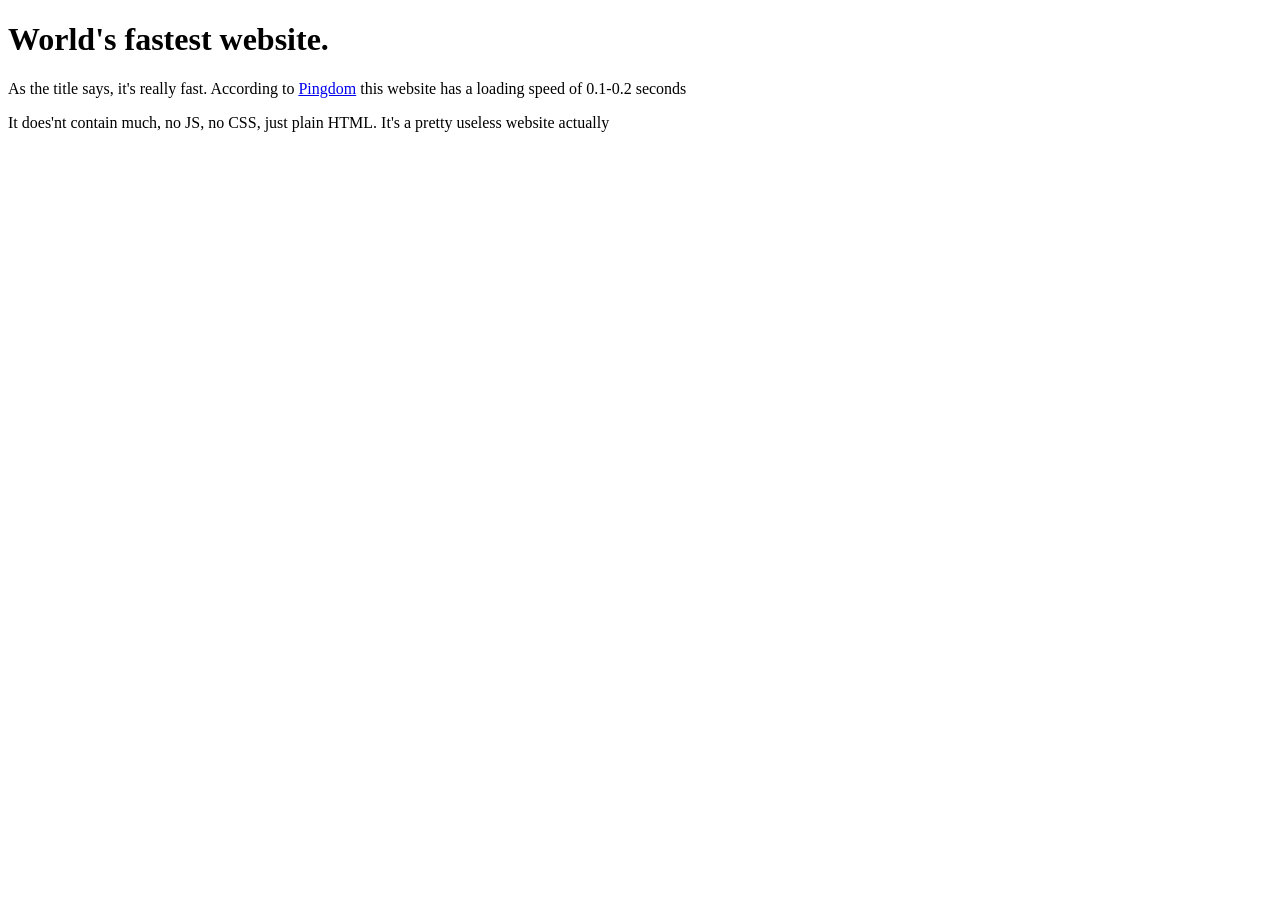
==== fast/index.html @ 138f98dc "Update index.html" ====
<!doctype html>
<html ⚡ lang="en">
 <head> 
  <meta charset="utf-8"> 
  <meta name="viewport" content="width=device-width, initial-scale=1.0"> 
  <title>WFW — World's Fastest Website</title> 
  <meta name="title" content="WFW — World's Fastest Website"> 
  <meta name="description" content="This is the fastest website on the internet with loading speed as low as 0.1 seconds according to Pingdom. It doesn't contain much."> 
  <script async src="https://cdn.ampproject.org/v0.js"></script>
  <link rel="canonical" href="https://niton.me/fast/">
  <style amp-boilerplate>body{-webkit-animation:-amp-start 8s steps(1,end) 0s 1 normal both;-moz-animation:-amp-start 8s steps(1,end) 0s 1 normal both;-ms-animation:-amp-start 8s steps(1,end) 0s 1 normal both;animation:-amp-start 8s steps(1,end) 0s 1 normal both}@-webkit-keyframes -amp-start{from{visibility:hidden}to{visibility:visible}}@-moz-keyframes -amp-start{from{visibility:hidden}to{visibility:visible}}@-ms-keyframes -amp-start{from{visibility:hidden}to{visibility:visible}}@-o-keyframes -amp-start{from{visibility:hidden}to{visibility:visible}}@keyframes -amp-start{from{visibility:hidden}to{visibility:visible}}</style><noscript><style amp-boilerplate>body{-webkit-animation:none;-moz-animation:none;-ms-animation:none;animation:none}</style></noscript>
 </head> 
 <body> 
  <h1>World's fastest website.</h1> 
  <p>As the title says, it's really fast. 
  According to <a href="https://tools.pingdom.com/" target="_blank">Pingdom</a> this website has a loading speed of 0.1-0.2 seconds</p> 
  <p> It does'nt contain much, no JS, no CSS, just plain HTML. It's a pretty useless website actually </p> 
 </body>
</html>
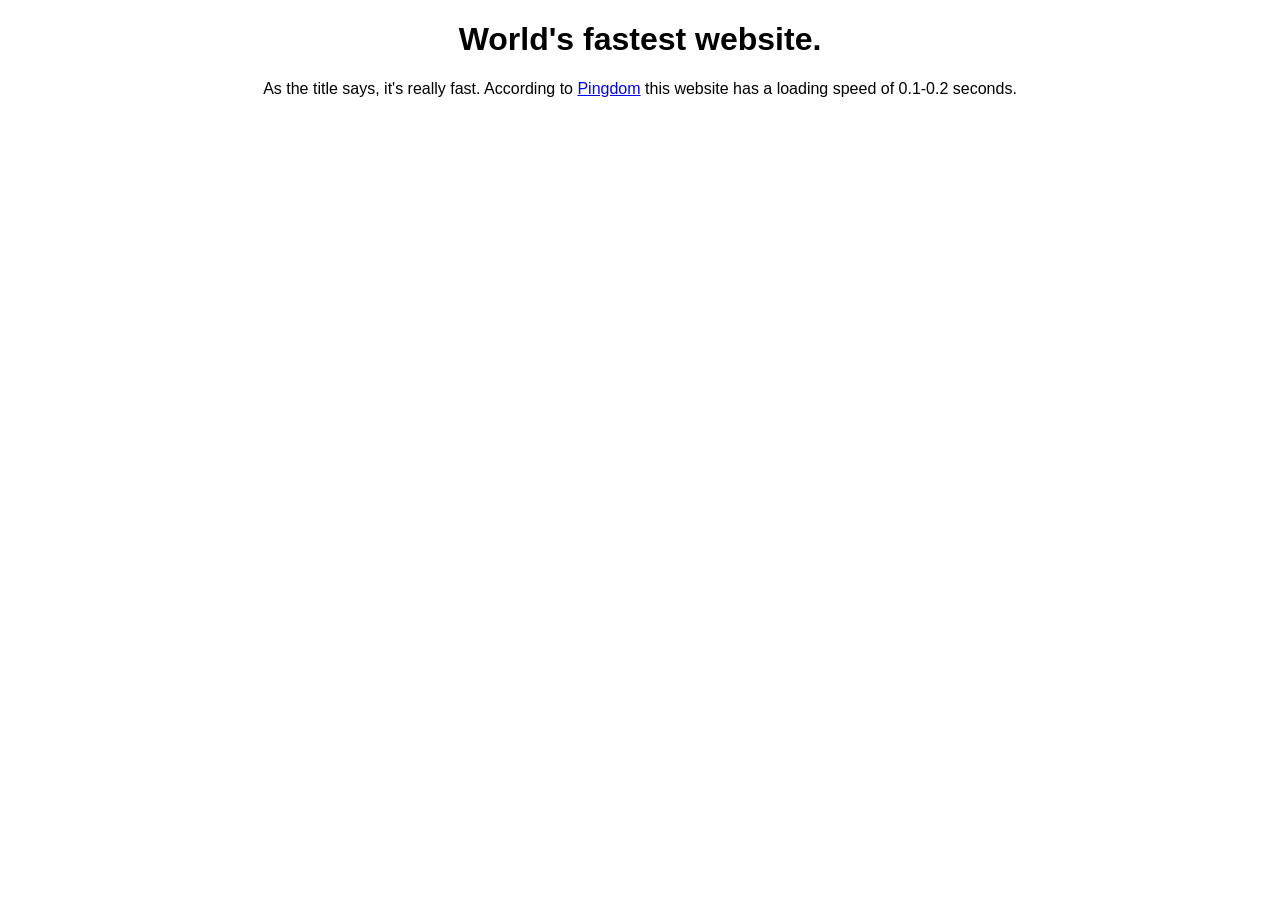
==== commit 83ed150d: "Update index.html" ====
--- a/fast/index.html
+++ b/fast/index.html
@@ -1,19 +1,31 @@
 <!doctype html>
-<html ⚡ lang="en">
- <head> 
+<html lang="en"⚡>
+ <head>
   <meta charset="utf-8"> 
-  <meta name="viewport" content="width=device-width, initial-scale=1.0"> 
-  <title>WFW — World's Fastest Website</title> 
+  <title>World's Fastest Website</title> 
   <meta name="title" content="WFW — World's Fastest Website"> 
   <meta name="description" content="This is the fastest website on the internet with loading speed as low as 0.1 seconds according to Pingdom. It doesn't contain much."> 
-  <script async src="https://cdn.ampproject.org/v0.js"></script>
-  <link rel="canonical" href="https://niton.me/fast/">
-  <style amp-boilerplate>body{-webkit-animation:-amp-start 8s steps(1,end) 0s 1 normal both;-moz-animation:-amp-start 8s steps(1,end) 0s 1 normal both;-ms-animation:-amp-start 8s steps(1,end) 0s 1 normal both;animation:-amp-start 8s steps(1,end) 0s 1 normal both}@-webkit-keyframes -amp-start{from{visibility:hidden}to{visibility:visible}}@-moz-keyframes -amp-start{from{visibility:hidden}to{visibility:visible}}@-ms-keyframes -amp-start{from{visibility:hidden}to{visibility:visible}}@-o-keyframes -amp-start{from{visibility:hidden}to{visibility:visible}}@keyframes -amp-start{from{visibility:hidden}to{visibility:visible}}</style><noscript><style amp-boilerplate>body{-webkit-animation:none;-moz-animation:none;-ms-animation:none;animation:none}</style></noscript>
- </head> 
- <body> 
+  
+  <link rel="canonical" href="index.html"> 
+  <meta name="viewport" content="width=device-width"> 
+  <style amp-boilerplate>body{-webkit-animation:-amp-start 8s steps(1,end) 0s 1 normal both;-moz-animation:-amp-start 8s steps(1,end) 0s 1 normal both;-ms-animation:-amp-start 8s steps(1,end) 0s 1 normal both;animation:-amp-start 8s steps(1,end) 0s 1 normal both}@-webkit-keyframes -amp-start{from{visibility:hidden}to{visibility:visible}}@-moz-keyframes -amp-start{from{visibility:hidden}to{visibility:visible}}@-ms-keyframes -amp-start{from{visibility:hidden}to{visibility:visible}}@-o-keyframes -amp-start{from{visibility:hidden}to{visibility:visible}}@keyframes -amp-start{from{visibility:hidden}to{visibility:visible}}</style>
+  <noscript>
+   <style amp-boilerplate>body{-webkit-animation:none;-moz-animation:none;-ms-animation:none;animation:none}</style>
+  </noscript> 
+  <script async src="https://cdn.ampproject.org/v0.js"></script> 
+
+<style>
+  body { font-family: sans-serif; text-align: center; } 
+  .main { max-with: 600px; margin:0 auto; } 
+</style>
+</head> 
+ <body>
+   <div class="main">
   <h1>World's fastest website.</h1> 
   <p>As the title says, it's really fast. 
-  According to <a href="https://tools.pingdom.com/" target="_blank">Pingdom</a> this website has a loading speed of 0.1-0.2 seconds</p> 
-  <p> It does'nt contain much, no JS, no CSS, just plain HTML. It's a pretty useless website actually </p> 
+  According to 
+  <a href="https://tools.pingdom.com/" target="_blank">Pingdom</a> 
+  this website has a loading speed of 0.1-0.2 seconds.</p> 
+  </div>
  </body>
 </html>
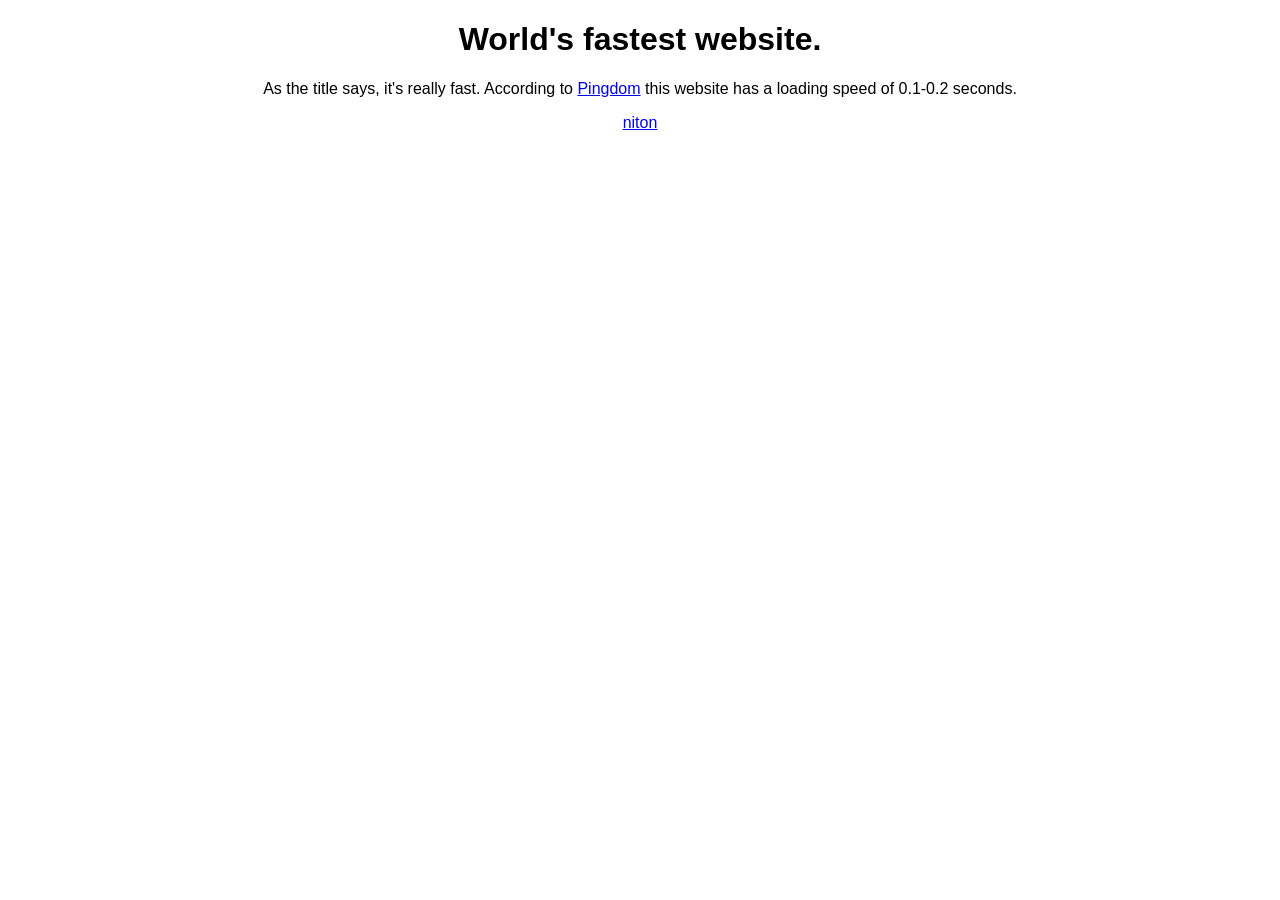
==== commit 9873478a: "Update index.html" ====
--- a/fast/index.html
+++ b/fast/index.html
@@ -6,7 +6,7 @@
   <meta name="title" content="WFW — World's Fastest Website"> 
   <meta name="description" content="This is the fastest website on the internet with loading speed as low as 0.1 seconds according to Pingdom. It doesn't contain much."> 
   
-  <link rel="canonical" href="index.html"> 
+  <link rel="canonical" href="https://niton.me/fast/"> 
   <meta name="viewport" content="width=device-width"> 
   <style amp-boilerplate>body{-webkit-animation:-amp-start 8s steps(1,end) 0s 1 normal both;-moz-animation:-amp-start 8s steps(1,end) 0s 1 normal both;-ms-animation:-amp-start 8s steps(1,end) 0s 1 normal both;animation:-amp-start 8s steps(1,end) 0s 1 normal both}@-webkit-keyframes -amp-start{from{visibility:hidden}to{visibility:visible}}@-moz-keyframes -amp-start{from{visibility:hidden}to{visibility:visible}}@-ms-keyframes -amp-start{from{visibility:hidden}to{visibility:visible}}@-o-keyframes -amp-start{from{visibility:hidden}to{visibility:visible}}@keyframes -amp-start{from{visibility:hidden}to{visibility:visible}}</style>
   <noscript>
@@ -14,7 +14,7 @@
   </noscript> 
   <script async src="https://cdn.ampproject.org/v0.js"></script> 
 
-<style>
+<style amp-custom>
   body { font-family: sans-serif; text-align: center; } 
   .main { max-with: 600px; margin:0 auto; } 
 </style>
@@ -25,7 +25,9 @@
   <p>As the title says, it's really fast. 
   According to 
   <a href="https://tools.pingdom.com/" target="_blank">Pingdom</a> 
-  this website has a loading speed of 0.1-0.2 seconds.</p> 
+  this website has a loading speed of 0.1-0.2 seconds.</p>
+
+<p><a href="https://niton.me/">niton</a></p>
   </div>
  </body>
 </html>
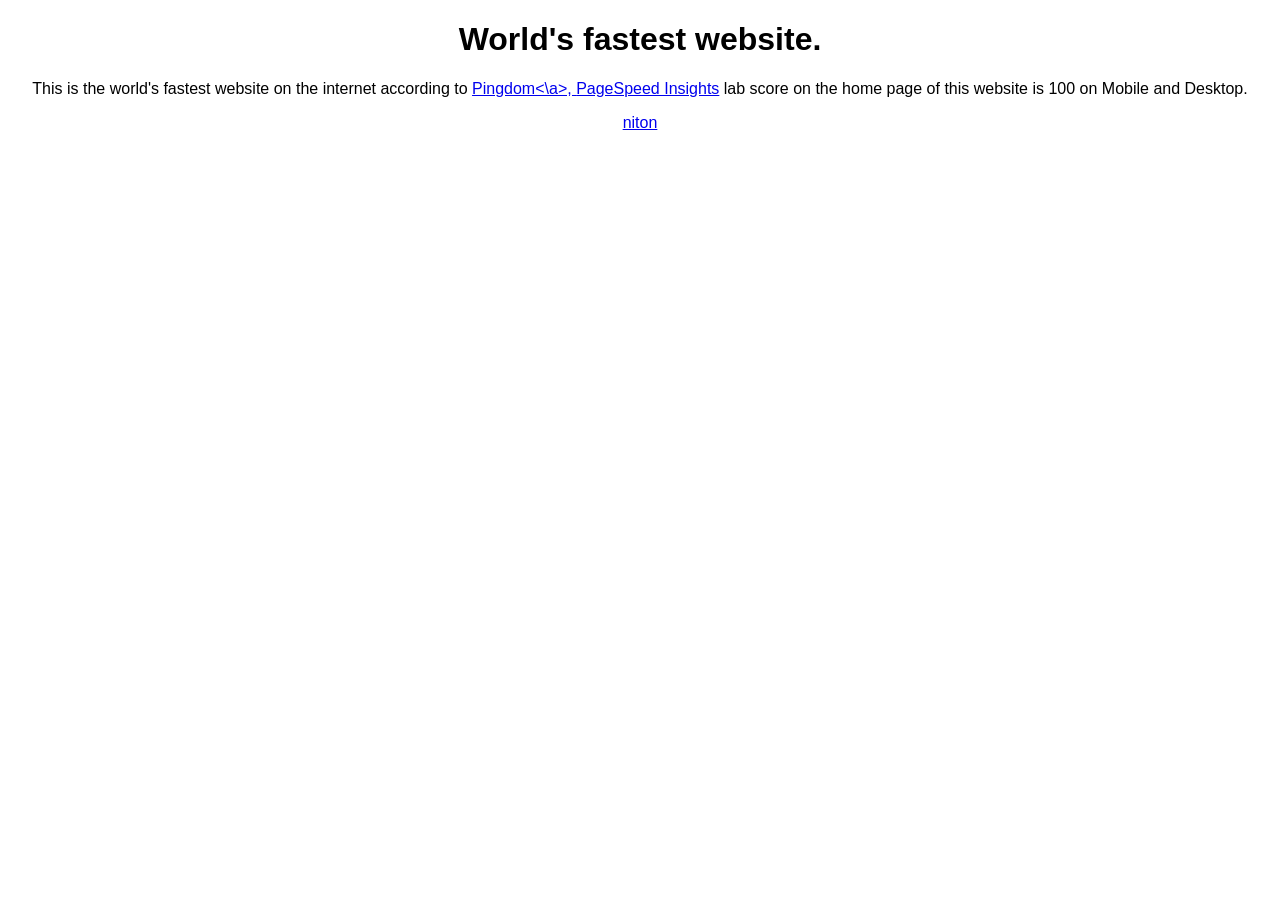
==== commit 0335add3: "Update index.html" ====
--- a/fast/index.html
+++ b/fast/index.html
@@ -1,5 +1,5 @@
 <!doctype html>
-<html lang="en"⚡>
+<html lang="en">
  <head>
   <meta charset="utf-8"> 
   <title>World's Fastest Website</title> 
@@ -8,13 +8,8 @@
   
   <link rel="canonical" href="https://niton.me/fast/"> 
   <meta name="viewport" content="width=device-width"> 
-  <style amp-boilerplate>body{-webkit-animation:-amp-start 8s steps(1,end) 0s 1 normal both;-moz-animation:-amp-start 8s steps(1,end) 0s 1 normal both;-ms-animation:-amp-start 8s steps(1,end) 0s 1 normal both;animation:-amp-start 8s steps(1,end) 0s 1 normal both}@-webkit-keyframes -amp-start{from{visibility:hidden}to{visibility:visible}}@-moz-keyframes -amp-start{from{visibility:hidden}to{visibility:visible}}@-ms-keyframes -amp-start{from{visibility:hidden}to{visibility:visible}}@-o-keyframes -amp-start{from{visibility:hidden}to{visibility:visible}}@keyframes -amp-start{from{visibility:hidden}to{visibility:visible}}</style>
-  <noscript>
-   <style amp-boilerplate>body{-webkit-animation:none;-moz-animation:none;-ms-animation:none;animation:none}</style>
-  </noscript> 
-  <script async src="https://cdn.ampproject.org/v0.js"></script> 
-
-<style amp-custom>
+ 
+<style>
   body { font-family: sans-serif; text-align: center; } 
   .main { max-with: 600px; margin:0 auto; } 
 </style>
@@ -22,11 +17,7 @@
  <body>
    <div class="main">
   <h1>World's fastest website.</h1> 
-  <p>As the title says, it's really fast. 
-  According to 
-  <a href="https://tools.pingdom.com/" target="_blank">Pingdom</a> 
-  this website has a loading speed of 0.1-0.2 seconds.</p>
-
+<p>This is the world's fastest website on the internet according to <a href="https://tools.pingdom.com" target="_blank">Pingdom<\a>, <a href="https://developers.google.com/speed/pagespeed/insights/?hl=sv&url=https%3A%2F%2Fniton.me%2Ffast%2F" target="_blank">PageSpeed Insights</a> lab score on the home page of this website is 100 on Mobile and Desktop. </p>
 <p><a href="https://niton.me/">niton</a></p>
   </div>
  </body>
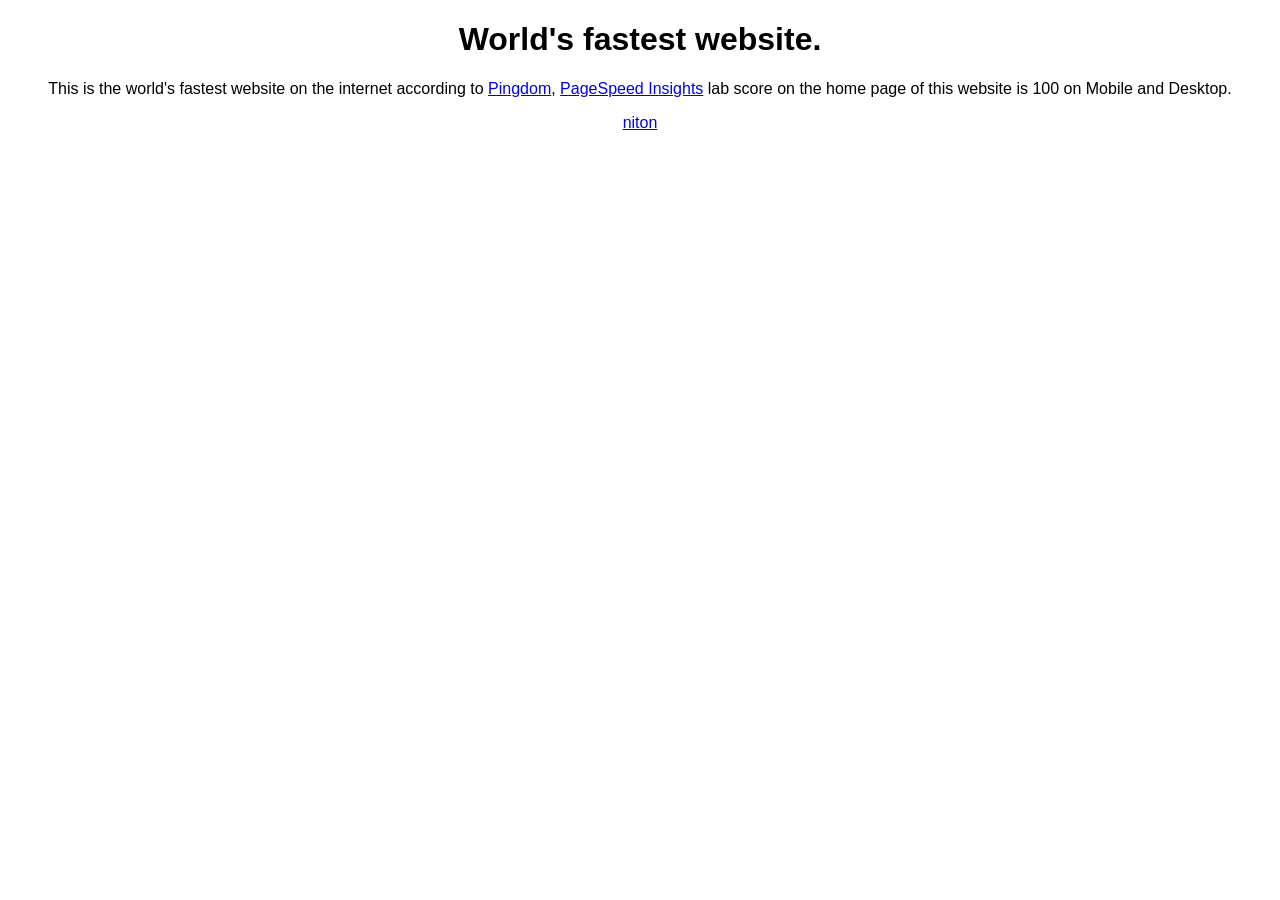
==== commit f9e1b79f: "Update index.html" ====
--- a/fast/index.html
+++ b/fast/index.html
@@ -17,7 +17,7 @@
  <body>
    <div class="main">
   <h1>World's fastest website.</h1> 
-<p>This is the world's fastest website on the internet according to <a href="https://tools.pingdom.com" target="_blank">Pingdom<\a>, <a href="https://developers.google.com/speed/pagespeed/insights/?hl=sv&url=https%3A%2F%2Fniton.me%2Ffast%2F" target="_blank">PageSpeed Insights</a> lab score on the home page of this website is 100 on Mobile and Desktop. </p>
+<p>This is the world's fastest website on the internet according to <a href="https://tools.pingdom.com" target="_blank">Pingdom</a>, <a href="https://developers.google.com/speed/pagespeed/insights/?hl=sv&url=https%3A%2F%2Fniton.me%2Ffast%2F" target="_blank">PageSpeed Insights</a> lab score on the home page of this website is 100 on Mobile and Desktop. </p>
 <p><a href="https://niton.me/">niton</a></p>
   </div>
  </body>
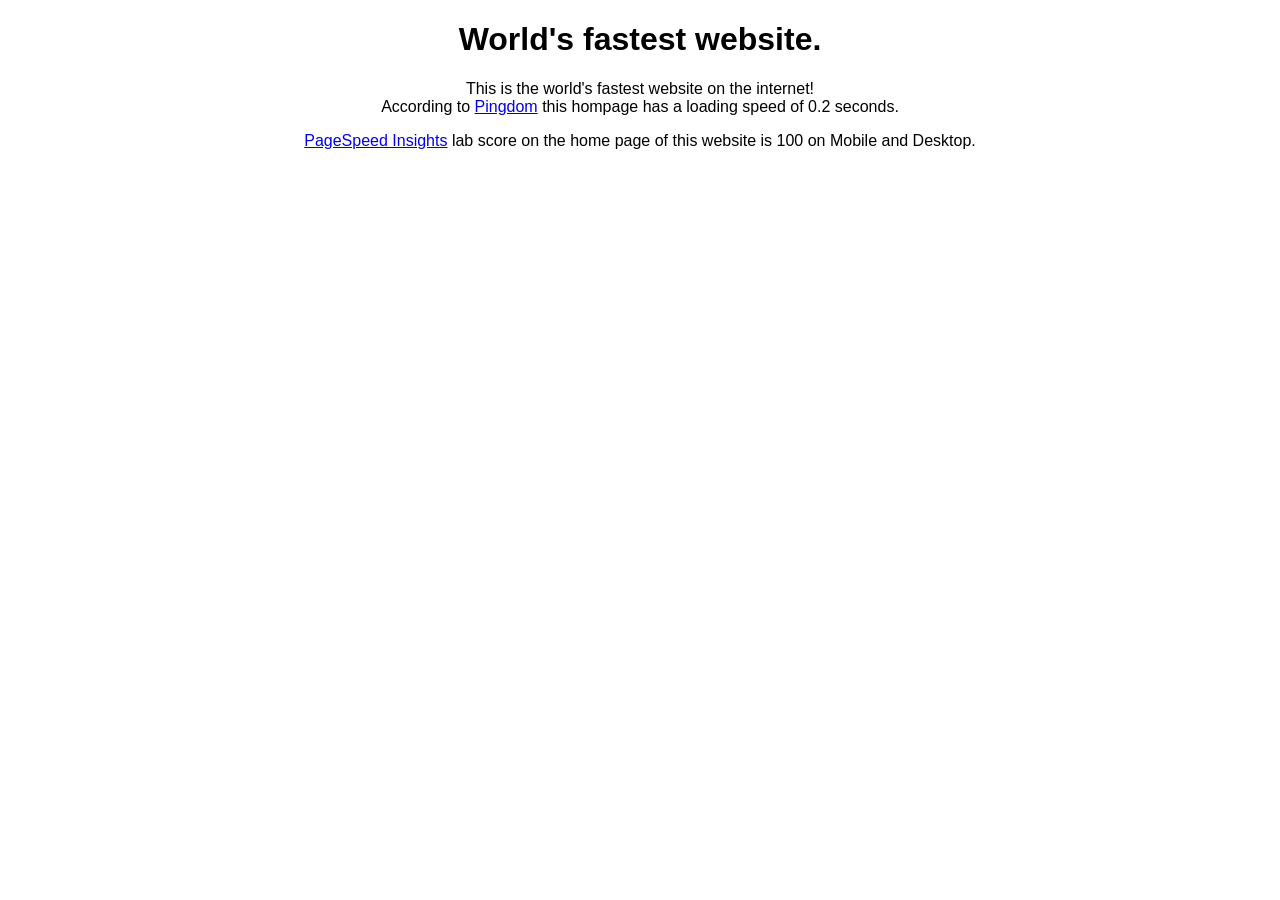
==== commit 61dd4fec: "Update index.html" ====
--- a/fast/index.html
+++ b/fast/index.html
@@ -17,8 +17,9 @@
  <body>
    <div class="main">
   <h1>World's fastest website.</h1> 
-<p>This is the world's fastest website on the internet according to <a href="https://tools.pingdom.com" target="_blank">Pingdom</a>, <a href="https://developers.google.com/speed/pagespeed/insights/?hl=sv&url=https%3A%2F%2Fniton.me%2Ffast%2F" target="_blank">PageSpeed Insights</a> lab score on the home page of this website is 100 on Mobile and Desktop. </p>
-<p><a href="https://niton.me/">niton</a></p>
-  </div>
+<p>This is the world's fastest website on the internet!<br> According to <a href="https://tools.pingdom.com" target="_blank">Pingdom</a> this hompage has a loading speed of 0.2 seconds.</p>
+
+<p> <a href="https://developers.google.com/speed/pagespeed/insights/?hl=sv&url=https%3A%2F%2Fniton.me%2Ffast%2F" target="_blank">PageSpeed Insights</a> lab score on the home page of this website is 100 on Mobile and Desktop. </p> 
+</div>
  </body>
 </html>
